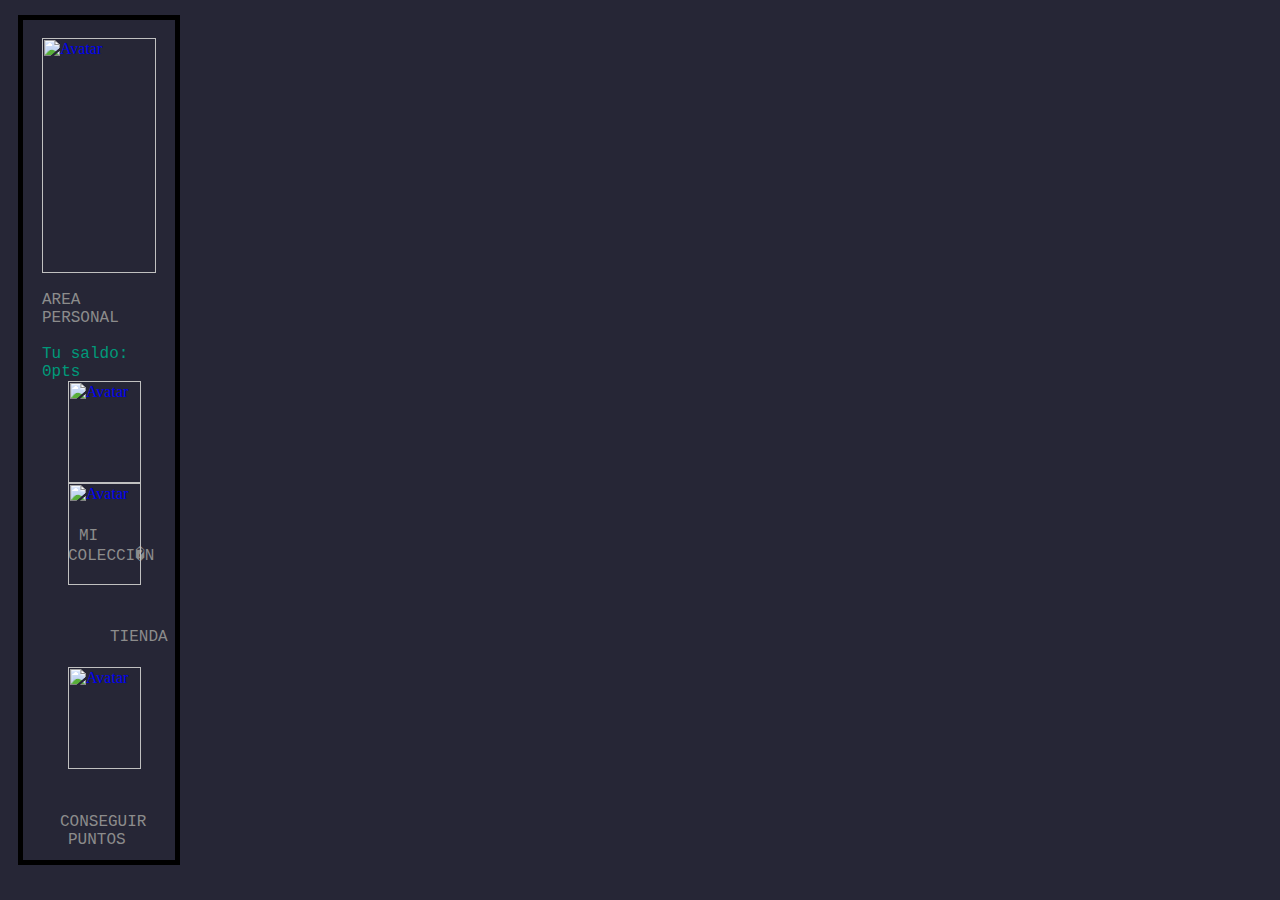
==== areaPersonalColeccion.html @ 0ea05982 "Añadidos HTML + CSS" ====
<html>
<head>
<meta name="viewport" content="width=device-width, initial-scale=1">
<link rel="stylesheet" href="style.css">

</head>

<body>
    <form method="post" class="areaPersonal">
    <!-- MAIN CONTAINER -->
      <div class="containerPersonal">
        <a href="areaPersonalColeccion.html"><br><img src="https://brandslogos.com/wp-content/uploads/images/large/aperture-science-logo.png" alt="Avatar" class="aperturePersonal"></a>
        <br><br><label><c> AREA PERSONAL </c></label><br><br>

        <span class="greentxt2">Tu saldo: 0pts</span>
      </div>

     <!-- CONTAINERS CHIQUITOS -->
      <div class="containerPersonalSub">
        <a href="areaPersonalColeccion.html"><br><img src="https://iconmonstr.com/wp-content/g/gd/makefg.php?i=../assets/preview/2019/png/iconmonstr-product-4.png&r=0&g=0&b=0" alt="Avatar" class="aperturePersonalSub"></a>
        <br><br><label><c class = "c1"> MI COLECCI�N </c></label><br><br>
      </div>

      <div class="containerPersonalSub">
        <a href="areaPersonalTienda.html"><br><img src="https://iconmonstr.com/wp-content/g/gd/makefg.php?i=../assets/preview/2013/png/iconmonstr-shopping-bag-8.png&r=0&g=0&b=0" alt="Avatar" class="aperturePersonalSub"></a>
        <br><br><label><c class = "c2"> TIENDA </c></label><br><br>
      </div>

      <div class="containerPersonalSub">
        <a href="areaPersonalPuntos.html"><br><img src="https://iconmonstr.com/wp-content/g/gd/makefg.php?i=../assets/preview/2018/png/iconmonstr-coin-thin.png&r=0&g=0&b=0" alt="Avatar" class="aperturePersonalSub"></a>
        <br><br><label><c class = "c3"> CONSEGUIR PUNTOS </c></label><br><br>
      </div>


    </form>
</body>

</html>
---- style.css ----
/* Bordered form */
form {
  width: 39%;
  border: 5px solid #000000;
  align-items: center;
  margin: 0 auto;

}
.areaPersonal {
  width: 12%;
  height: 95%;
  border: 5px solid #000000;
  align-items: center;
  margin: 15px 10px;

}

.containerPersonal{
    width: 75%;
    height: 28%;
    margin: 0 auto;
}

.containerPersonalSub{
    width: 75%;
    height: 19%;
    margin: 25px 45px;

}

.aperturePersonal{
    width: 100%;
    margin: 0 auto;

}

.aperturePersonalSub{
    width: 80%;
    margin: 0 auto;

}

/* Full-width inputs */
input[type=text], input[type=password] {
  width: 101%;
  padding: 12px 20px;
  margin: 8px 0;
  display: inline-block;
  border: 1px solid #ccc;
  box-sizing: border-box;
}
body{
  background-color: #262636;

}

/* Set a style for all buttons */
button {
  background-color: #00997a;
  color: white;
  padding: 14px 20px;
  margin: 8px 0;
  border: none;
  cursor: pointer;
  width: 101%;
}

/* Add a hover effect for buttons */
button:hover {
  opacity: 0.8;
}

/* Extra style for the cancel button (red) */
.volverbtn {
  width: auto;
  padding: 10px 18px;
  background-color: #ec4163;
}

/* Center the avatar image inside this container */
.imgcontainer {
  text-align: center;
  margin: 24px 0 12px 0;
  margin: 0 auto; 
}

/* Avatar image */
img.avatar {
  width: 30%;
  margin: 0 auto;
}

/* Add padding to containers */
.container {
  padding: 16px;

}

/* Ha olvidado la contrase�a */
span.psw {
  float: right;
  padding-top: 16px;

}
span.greentxt {
    float: right;
    font-family: "Lucida Console", "Courier New", monospace;
    color: #00997a;
}

span.greentxt2 {
    float: left;
    font-family: "Lucida Console", "Courier New", monospace;
    font-size: 16px;
    color: #00997a;
}


/* Change styles for span and cancel button on extra small screens */
@media screen and (max-width: 300px) {
  span.psw {
    display: block;
    float: none;
  }
  .volverbtn {
    width: 100%;
  }
}

label{
    color: white;
}

div{
    width: 94.5%;
    align-items: center;
    justify-content: center;
}

span{
    color: #8c8c8c;
}

c{
  color: #8c8c8c;
  font-family: "Lucida Console", "Courier New", monospace;
  
}

c.c1{
    margin: 11px;
}

c.c2{
    margin: 42px;
}

c.c3{
    margin: -8px;
}
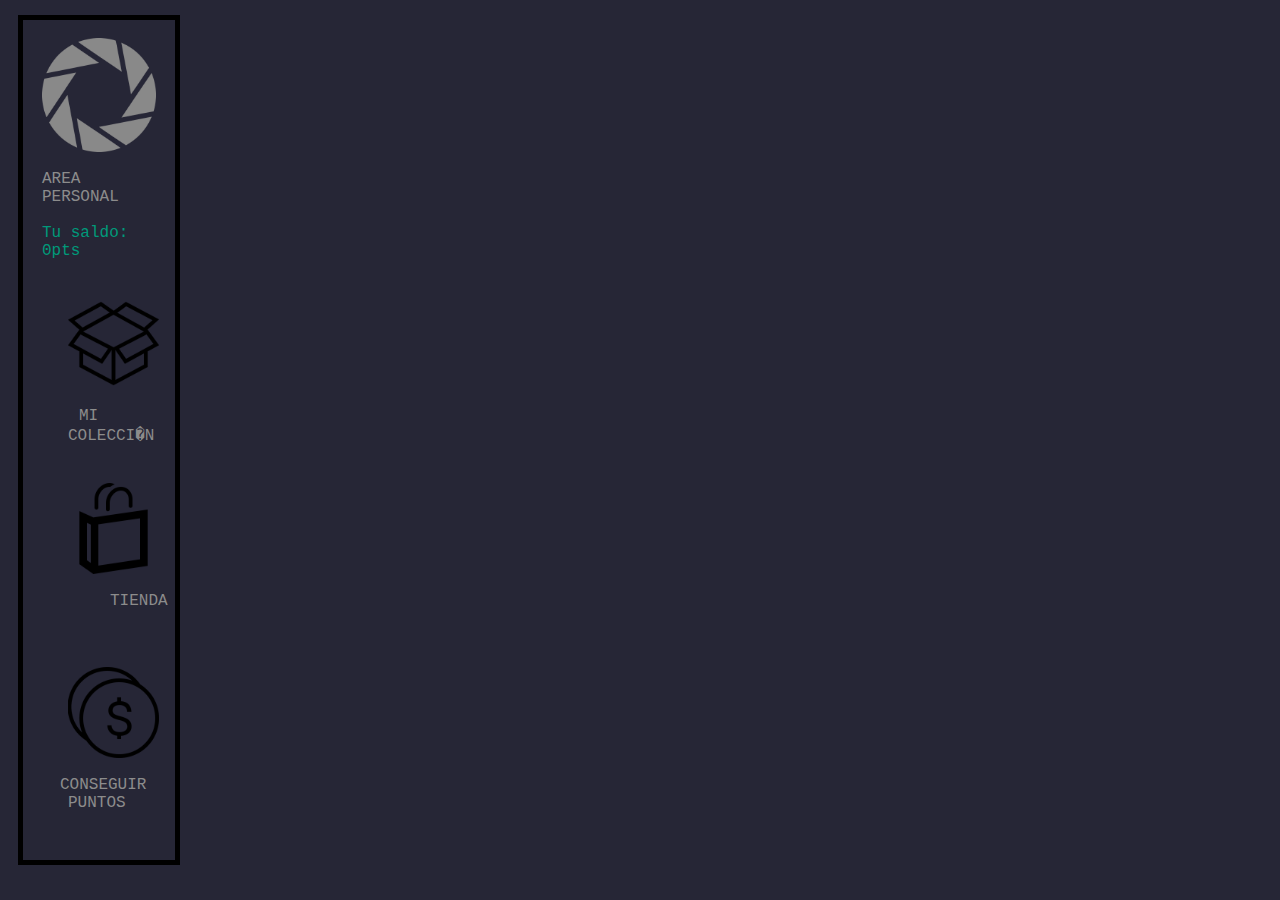
==== commit 7d407d8d: "Arreglos en los header y otras funciones" ====
--- a/areaPersonalColeccion.html
+++ b/areaPersonalColeccion.html
@@ -9,7 +9,7 @@
     <form method="post" class="areaPersonal">
     <!-- MAIN CONTAINER -->
       <div class="containerPersonal">
-        <a href="areaPersonalColeccion.html"><br><img src="https://brandslogos.com/wp-content/uploads/images/large/aperture-science-logo.png" alt="Avatar" class="aperturePersonal"></a>
+        <a href="areaPersonalColeccion.html"><br><img src="img/avatar.png" alt="Avatar" class="aperturePersonal"></a>
         <br><br><label><c> AREA PERSONAL </c></label><br><br>
 
         <span class="greentxt2">Tu saldo: 0pts</span>
@@ -17,17 +17,17 @@
 
      <!-- CONTAINERS CHIQUITOS -->
       <div class="containerPersonalSub">
-        <a href="areaPersonalColeccion.html"><br><img src="https://iconmonstr.com/wp-content/g/gd/makefg.php?i=../assets/preview/2019/png/iconmonstr-product-4.png&r=0&g=0&b=0" alt="Avatar" class="aperturePersonalSub"></a>
+        <a href="areaPersonalColeccion.html"><br><img src="img/coleccion.png" alt="Avatar" class="aperturePersonalSub"></a>
         <br><br><label><c class = "c1"> MI COLECCI�N </c></label><br><br>
       </div>
 
       <div class="containerPersonalSub">
-        <a href="areaPersonalTienda.html"><br><img src="https://iconmonstr.com/wp-content/g/gd/makefg.php?i=../assets/preview/2013/png/iconmonstr-shopping-bag-8.png&r=0&g=0&b=0" alt="Avatar" class="aperturePersonalSub"></a>
+        <a href="areaPersonalTienda.html"><br><img src="img/tienda.png" alt="Avatar" class="aperturePersonalSub"></a>
         <br><br><label><c class = "c2"> TIENDA </c></label><br><br>
       </div>
 
       <div class="containerPersonalSub">
-        <a href="areaPersonalPuntos.html"><br><img src="https://iconmonstr.com/wp-content/g/gd/makefg.php?i=../assets/preview/2018/png/iconmonstr-coin-thin.png&r=0&g=0&b=0" alt="Avatar" class="aperturePersonalSub"></a>
+        <a href="areaPersonalPuntos.html"><br><img src="img/puntos.png" alt="Avatar" class="aperturePersonalSub"></a>
         <br><br><label><c class = "c3"> CONSEGUIR PUNTOS </c></label><br><br>
       </div>
 
--- a/style.css
+++ b/style.css
@@ -157,4 +157,14 @@
 
 c.c3{
     margin: -8px;
+}
+
+p{
+    font-family: "Lucida Console", "Courier New", monospace;
+    color: #00997a;
+    font-size: 14px;
+}
+
+p.b{
+    color: black;
 }